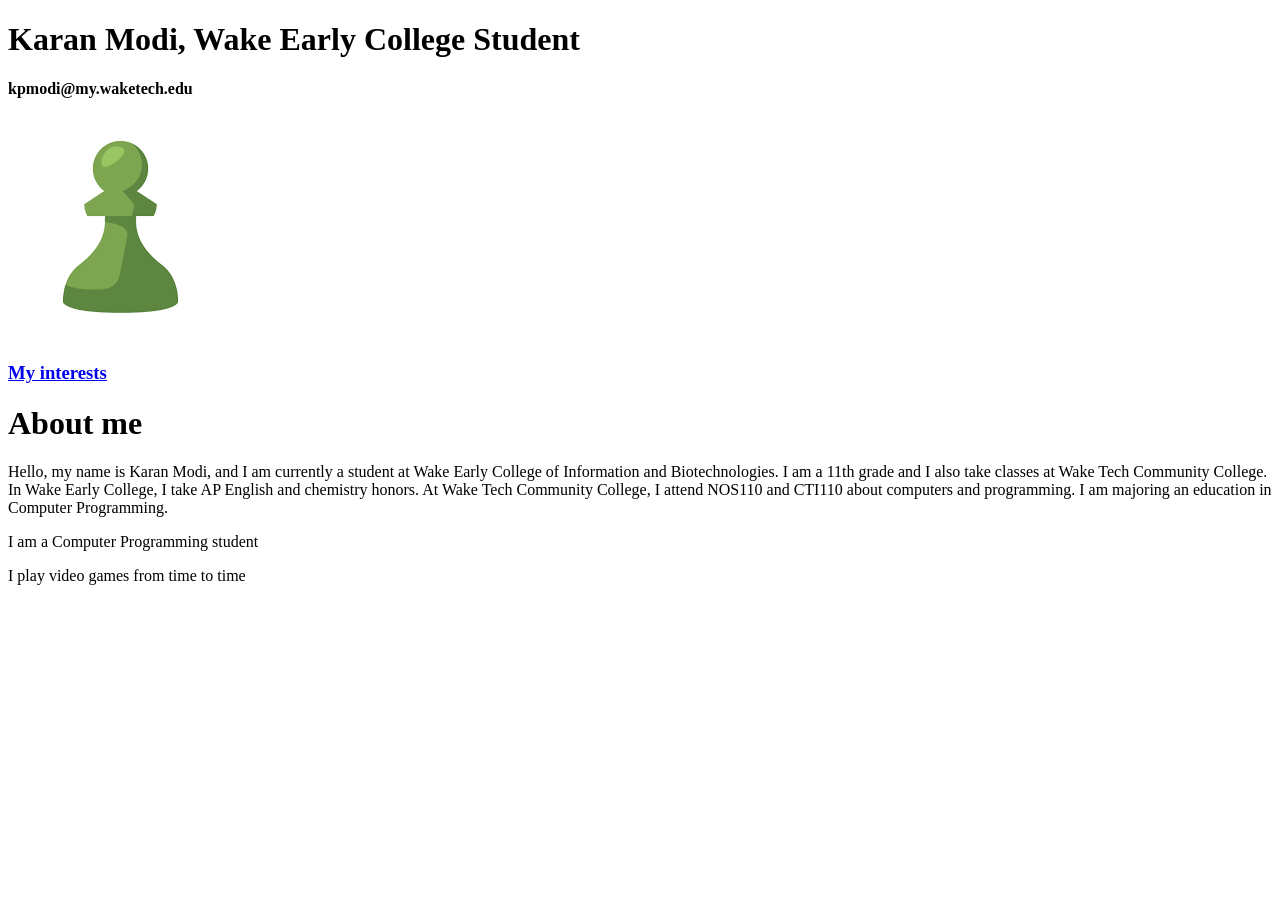
==== index.html @ 8345ca1a "adad" ====
<!DOCTYPE html>
<html>
  <head>
    <title>My Personal Introduction</title>
  </head>
  <body>
    <header><h1><strong>Karan Modi, Wake Early College Student</h1></strong></h1></header>
    <p><strong>kpmodi@my.waketech.edu</strong></p>
    <img src="chess.png">
    <br>
    <a href="interests.html"><h3>My interests</h3> </a>
    <h1>About me</h1>
    <p> Hello, my name is Karan Modi, and I am currently a student at Wake Early College of Information and Biotechnologies. I am a 11th grade and I also take classes at Wake Tech Community College. In Wake Early College, I take AP English and chemistry honors. At Wake Tech Community College, I attend NOS110 and CTI110 about computers and programming. I am majoring an education in Computer Programming.</p>
    <p> I am a Computer Programming student</p>
    <p> I play video games from time to time</p>
  </body>
</html>
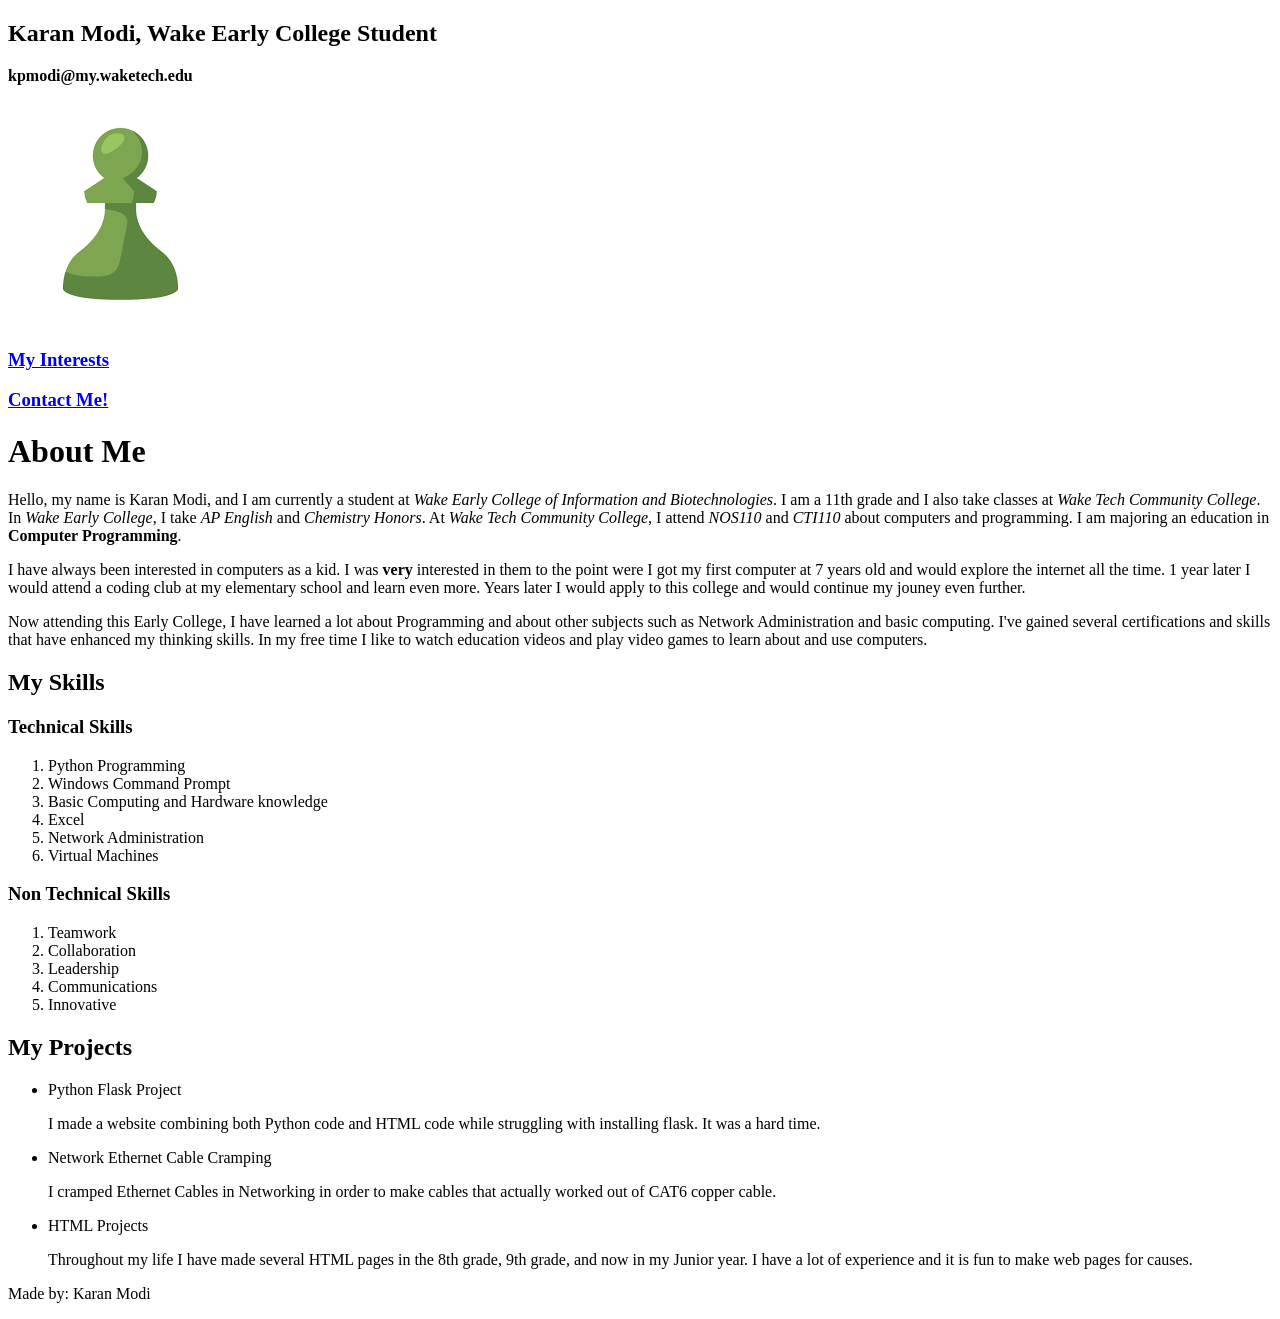
==== commit 46c4bb04: "Added index" ====
--- a/index.html
+++ b/index.html
@@ -4,14 +4,65 @@
     <title>My Personal Introduction</title>
   </head>
   <body>
+    <section>
     <header><h1><strong>Karan Modi, Wake Early College Student</h1></strong></h1></header>
     <p><strong>kpmodi@my.waketech.edu</strong></p>
     <img src="chess.png">
     <br>
-    <a href="interests.html"><h3>My interests</h3> </a>
-    <h1>About me</h1>
-    <p> Hello, my name is Karan Modi, and I am currently a student at Wake Early College of Information and Biotechnologies. I am a 11th grade and I also take classes at Wake Tech Community College. In Wake Early College, I take AP English and chemistry honors. At Wake Tech Community College, I attend NOS110 and CTI110 about computers and programming. I am majoring an education in Computer Programming.</p>
-    <p> I am a Computer Programming student</p>
-    <p> I play video games from time to time</p>
+    <a href="interests.html"><h3>My Interests</h3> </a>
+    <a href="contact.html"><h3>Contact Me!</h3> </a>
+
+    </section>
+    <h1>About Me</h1>
+    <p> Hello, my name is Karan Modi, and I am currently a student at <em>Wake Early College of Information and Biotechnologies</em>. I am a 11th grade and I also take classes at <em>Wake Tech Community College</em>. In <em>Wake Early College</em>, I take <em>AP English</em> and <em>Chemistry Honors</em>. At <em>Wake Tech Community College</em>, I attend <em>NOS110</em> and <em>CTI110</em> about computers and programming. I am majoring an education in <strong>Computer Programming</strong>.</p>
+  
+    <p>I have always been interested in computers as a kid. I was <strong>very</strong> interested in them to the point were I got my first computer at 7 years old and would explore the internet all the time. 1 year later I would attend a coding club at my elementary school and learn even more. Years later I would apply to this college and would continue my jouney even further.</p>
+  </section>
+
+    <p>Now attending this Early College, I have learned a lot about Programming and about other subjects such as Network Administration and basic computing. I've gained several certifications and skills that have enhanced my thinking skills. In my free time I like to watch education videos and play video games to learn about and use computers. </p>
+  </section>
+
+<section>
+  <h1>My Skills</h1>
+  <h3>Technical Skills</h3>
+  <ol>
+    <li>Python Programming</li>
+    <li> Windows Command Prompt</li>
+    <li> Basic Computing and Hardware knowledge</li>
+    <li>Excel </li>
+    <li> Network Administration</li>
+    <li> Virtual Machines</li>
+  </ol>
+
+  <h3>Non Technical Skills</h3>
+  <ol>
+    <li>Teamwork</li>
+    <li>Collaboration</li>
+    <li> Leadership</li>
+    <li> Communications </li>
+    <li> Innovative </li>
+  </ol>
+</section>
+  
+
+<section>
+  <h1>My Projects</h1>
+  <ul>
+    <li> Python Flask Project</li>
+    <p> I made a website combining both Python code and HTML code while struggling with installing flask. It was a hard time.</p>
+    <li>
+      Network Ethernet Cable Cramping </li>
+      <p> I cramped Ethernet Cables in Networking in order to make cables that actually worked out of CAT6 copper cable.</p>
+      <li> HTML Projects</li>
+      <p> Throughout my life I have made several HTML pages in the 8th grade, 9th grade, and now in my Junior year. I have a lot of experience and it is fun to make web pages for causes.</p>
+    </ul>
+</section>
+
+    <section>
+    <footer>
+      <p>Made by: Karan Modi</p>
+    </footer>
+  </section>
   </body>
-</html>+
+  </html>
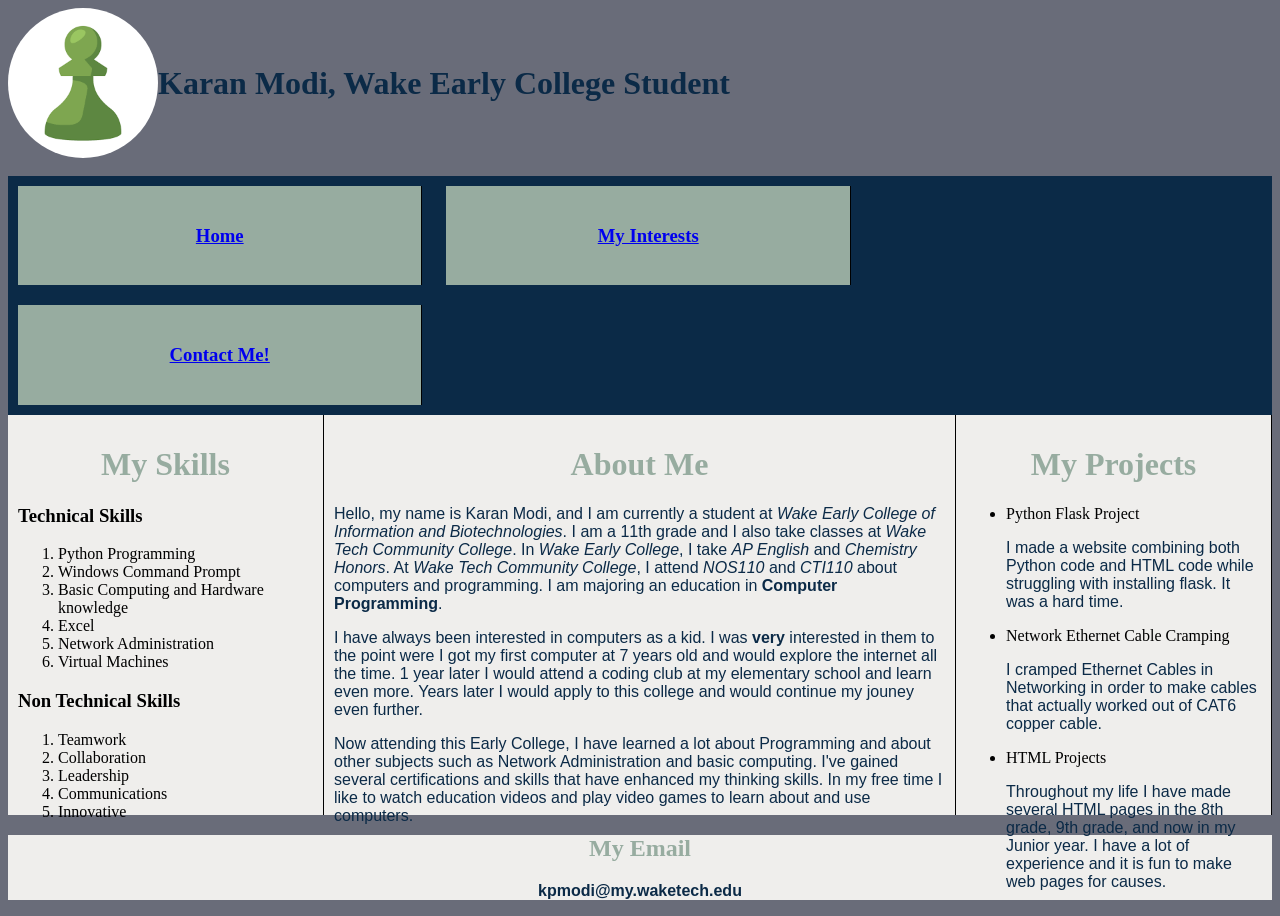
==== commit 1c684594: "Added contact info and edited the style" ====
--- a/index.html
+++ b/index.html
@@ -2,67 +2,85 @@
 <html>
   <head>
     <title>My Personal Introduction</title>
+    <link rel="stylesheet" href="styles.css">
+    <meta name="viewport" content="width=device-width, initial-scale=1.0">
   </head>
   <body>
-    <section>
-    <header><h1><strong>Karan Modi, Wake Early College Student</h1></strong></h1></header>
-    <p><strong>kpmodi@my.waketech.edu</strong></p>
-    <img src="chess.png">
-    <br>
-    <a href="interests.html"><h3>My Interests</h3> </a>
-    <a href="contact.html"><h3>Contact Me!</h3> </a>
-
-    </section>
-    <h1>About Me</h1>
-    <p> Hello, my name is Karan Modi, and I am currently a student at <em>Wake Early College of Information and Biotechnologies</em>. I am a 11th grade and I also take classes at <em>Wake Tech Community College</em>. In <em>Wake Early College</em>, I take <em>AP English</em> and <em>Chemistry Honors</em>. At <em>Wake Tech Community College</em>, I attend <em>NOS110</em> and <em>CTI110</em> about computers and programming. I am majoring an education in <strong>Computer Programming</strong>.</p>
-  
-    <p>I have always been interested in computers as a kid. I was <strong>very</strong> interested in them to the point were I got my first computer at 7 years old and would explore the internet all the time. 1 year later I would attend a coding club at my elementary school and learn even more. Years later I would apply to this college and would continue my jouney even further.</p>
-  </section>
-
-    <p>Now attending this Early College, I have learned a lot about Programming and about other subjects such as Network Administration and basic computing. I've gained several certifications and skills that have enhanced my thinking skills. In my free time I like to watch education videos and play video games to learn about and use computers. </p>
-  </section>
-
-<section>
-  <h1>My Skills</h1>
-  <h3>Technical Skills</h3>
-  <ol>
-    <li>Python Programming</li>
-    <li> Windows Command Prompt</li>
-    <li> Basic Computing and Hardware knowledge</li>
-    <li>Excel </li>
-    <li> Network Administration</li>
-    <li> Virtual Machines</li>
-  </ol>
-
-  <h3>Non Technical Skills</h3>
-  <ol>
-    <li>Teamwork</li>
-    <li>Collaboration</li>
-    <li> Leadership</li>
-    <li> Communications </li>
-    <li> Innovative </li>
-  </ol>
-</section>
-  
-
-<section>
-  <h1>My Projects</h1>
-  <ul>
-    <li> Python Flask Project</li>
-    <p> I made a website combining both Python code and HTML code while struggling with installing flask. It was a hard time.</p>
-    <li>
-      Network Ethernet Cable Cramping </li>
-      <p> I cramped Ethernet Cables in Networking in order to make cables that actually worked out of CAT6 copper cable.</p>
-      <li> HTML Projects</li>
-      <p> Throughout my life I have made several HTML pages in the 8th grade, 9th grade, and now in my Junior year. I have a lot of experience and it is fun to make web pages for causes.</p>
-    </ul>
-</section>
 
     <section>
-    <footer>
-      <p>Made by: Karan Modi</p>
-    </footer>
+      <div class="container">
+          <img src="chess.png" class="image"> 
+            <header>
+              <h1>
+                <strong class ="name">
+                  Karan Modi, Wake Early College Student
+                </strong>
+              </h1>
+            </header>
+        </div>
+    <br>
+    <nav>
+      <ul class = "navbar">
+        <li class="navlink"> <a href="index.html"><h3>Home </h3> </a> </li>
+        <li class="navlink"> <a href="interests.html"><h3>My Interests</h3> </a> </li>
+        <li class="navlink"> <a href="contact.html"><h3>Contact Me!</h3> </a> </li>
+      </ul>
+    </nav>
+    </section>
+
+
+
+  <div class="row"> 
+
+  <div class="column left">
+    <h1>My Skills</h1>
+      <h3>Technical Skills</h3>
+      <ol>
+        <li>Python Programming</li>
+        <li> Windows Command Prompt</li>
+        <li> Basic Computing and Hardware knowledge</li>
+        <li>Excel </li>
+        <li> Network Administration</li>
+        <li> Virtual Machines</li>
+      </ol>
+
+    <h3>Non Technical Skills</h3>
+    <ol>
+      <li>Teamwork</li>
+      <li>Collaboration</li>
+      <li> Leadership</li>
+      <li> Communications </li>
+      <li> Innovative </li>
+    </ol>
+  </div>
+  <div class="column middle">
+    <h1>About Me</h1>
+      <p> Hello, my name is Karan Modi, and I am currently a student at <em>Wake Early College of Information and Biotechnologies</em>. I am a 11th grade and I also take classes at <em>Wake Tech Community College</em>. In <em>Wake Early College</em>, I take <em>AP English</em> and <em>Chemistry Honors</em>. At <em>Wake Tech Community College</em>, I attend <em>NOS110</em> and <em>CTI110</em> about computers and programming. I am majoring an education in <strong>Computer Programming</strong>.</p>
+
+      <p>I have always been interested in computers as a kid. I was <strong>very</strong> interested in them to the point were I got my first computer at 7 years old and would explore the internet all the time. 1 year later I would attend a coding club at my elementary school and learn even more. Years later I would apply to this college and would continue my jouney even further.</p>
+
+      <p>Now attending this Early College, I have learned a lot about Programming and about other subjects such as Network Administration and basic computing. I've gained several certifications and skills that have enhanced my thinking skills. In my free time I like to watch education videos and play video games to learn about and use computers. </p>
+  </div>
+  <div class="column right">
+    <h1>My Projects</h1>
+    <ul>
+      <li> Python Flask Project</li>
+        <p> I made a website combining both Python code and HTML code while struggling with installing flask. It was a hard time.</p>
+      <li> Network Ethernet Cable Cramping </li>
+        <p> I cramped Ethernet Cables in Networking in order to make cables that actually worked out of CAT6 copper cable.</p>
+      <li> HTML Projects</li>
+        <p> Throughout my life I have made several HTML pages in the 8th grade, 9th grade, and now in my Junior year. I have a lot of experience and it is fun to make web pages for causes.</p>
+    </ul>
+
+  </div>
+</div>
+
+    <section>
+      <footer class="footer">
+        <h1> My Email</h1>
+        <p><strong>kpmodi@my.waketech.edu</strong></p>
+    </footer> 
   </section>
   </body>
 
-  </html>+</html>
--- a/styles.css
+++ b/styles.css
@@ -0,0 +1,136 @@
+.container {
+  display: flex; /* for centering the name */
+  align-items: center;
+}
+
+.name{
+  color: #0B2A47;
+  font-family: 'Times New Roman';
+  font-size: xx-large;
+}
+
+.image{
+  display: inline-block;
+  border-radius: 75%;
+  width: 150px;
+}
+
+body{ 
+  background-color: #696C79;
+    }
+
+h1{
+  color: #97ACA0;
+}
+
+p{
+  color: #0B2A47;
+  font-family: Arial, Helvetica, sans-serif;
+}
+.navbar{
+  background-color: #0B2A47;
+  list-style-type: none;
+  margin: 0;
+  padding: 0px;
+}
+
+.navlink{
+display: inline-flex;
+  background-color: #97ACA0;
+  border-right: 1px solid;
+  margin: 10px;
+  padding: 10px; 
+  width: 32%;
+  justify-items: auto;
+  justify-content: center;
+}
+
+.navlink a{
+  font-size: 16px;
+  padding: 10px;
+}
+
+
+.column h1{
+  text-align: center;
+}
+
+ .column { 
+  float: left; 
+  padding: 10px; 
+  background-color: #EFEEEC; 
+  border-right: 1px solid;
+  margin: 0px;
+  height: 400px;
+ }
+
+.row:after{
+  content:"";
+  display: table;
+  clear:both;
+}
+
+
+* {
+  box-sizing: border-box;
+}
+
+.left, .right {
+  width: 25%;
+}
+
+.middle {
+  width: 50%;
+}
+
+@media screen and (max-width: 600px) {
+  .column{
+    width:100%
+  }
+}
+
+.footer{
+  background-color: #EFEEEC; 
+  text-align: center;
+}
+
+.interest{
+  background-color: #EFEEEC;
+}
+
+.interestlist li{
+  color: #6193AC;
+  font-size: 20px;
+}
+
+.interestlist p{
+  color: #0B2A47;
+}
+
+.interest h1{
+  font-size: 50px;
+}
+
+
+.contact{
+  background-color: #EFEEEC;
+}
+
+.contact p{
+  color: #0B2A47;
+}
+
+.contact h1{
+  font-size: 40px;
+}
+
+/* Colors 
+LightShades: #EFEEEC;
+
+LightAccent: #97ACA0;
+
+MainBrandColor: #696C79;
+
+DarkAccent: #6193AC;
+
+DarkShades: #0B2A47;
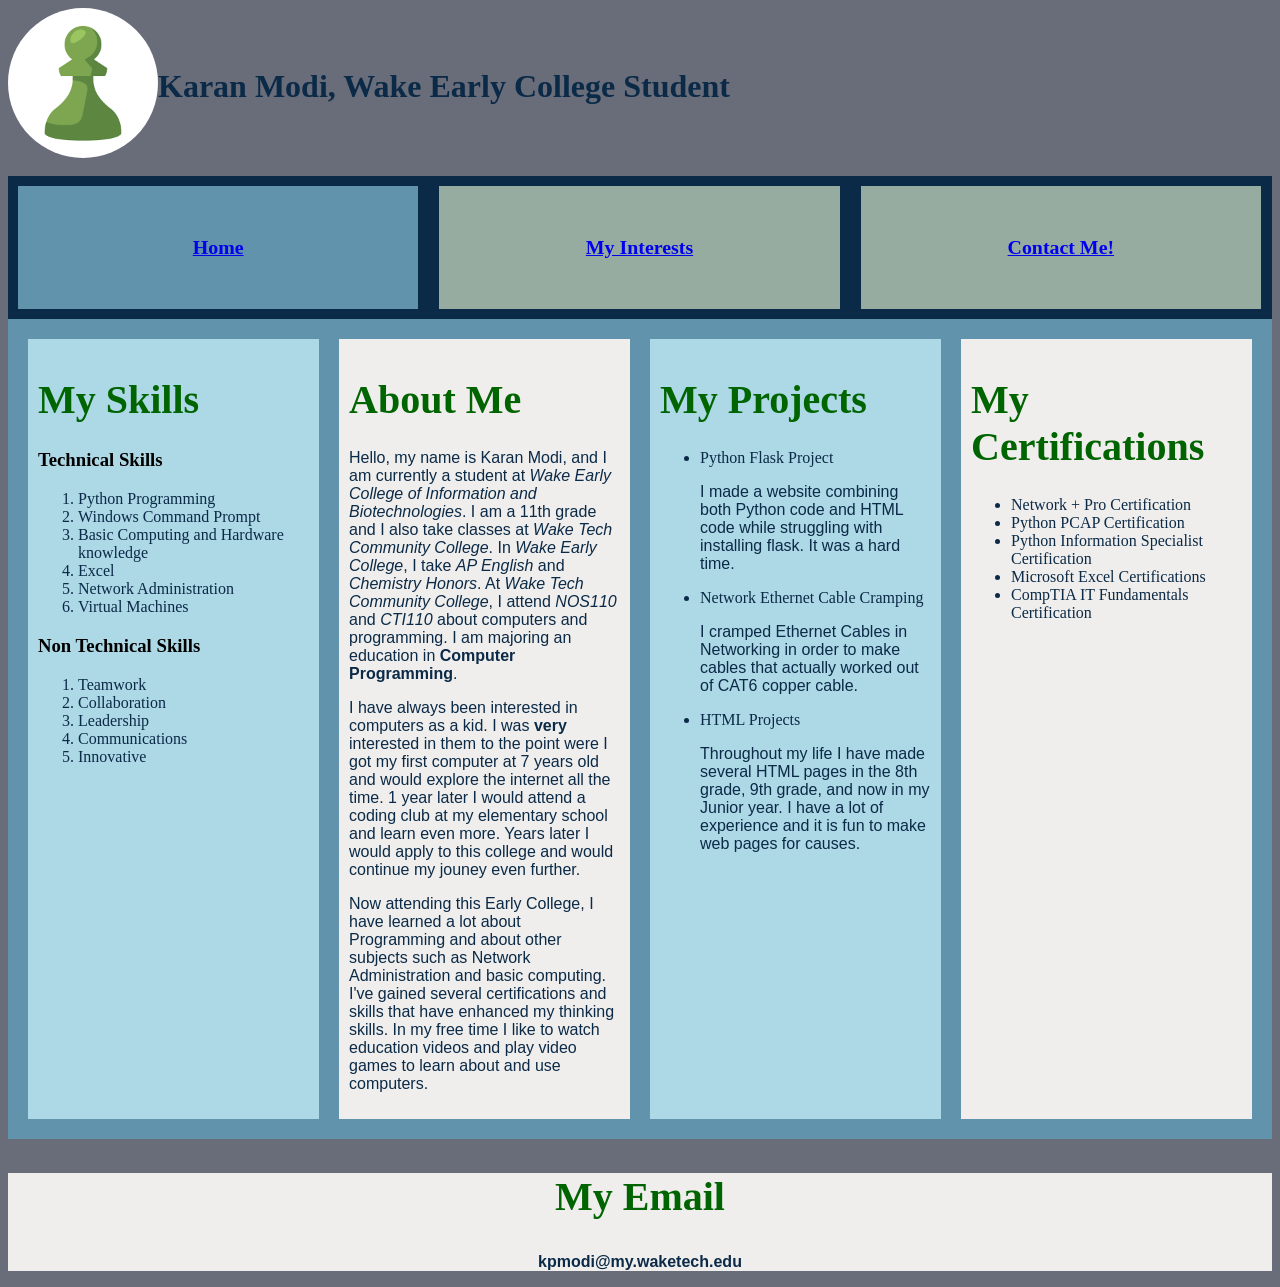
==== commit bbbcd6a3: "Reworked and added mobile compatibility, forms, and made website better overall" ====
--- a/index.html
+++ b/index.html
@@ -7,8 +7,8 @@
   </head>
   <body>
 
-    <section>
-      <div class="container">
+  <section>
+    <div class="container2">
           <img src="chess.png" class="image"> 
             <header>
               <h1>
@@ -21,28 +21,26 @@
     <br>
     <nav>
       <ul class = "navbar">
-        <li class="navlink"> <a href="index.html"><h3>Home </h3> </a> </li>
-        <li class="navlink"> <a href="interests.html"><h3>My Interests</h3> </a> </li>
-        <li class="navlink"> <a href="contact.html"><h3>Contact Me!</h3> </a> </li>
+        <li class="navlink active button"> <a href="index.html"><h3 class="text">Home </h3> </a> </li>
+        <li class="navlink button "> <a href="interests.html"><h3 class="text">My Interests</h3> </a> </li>
+        <li class="navlink button"> <a href="contact.html"><h3 class="text">Contact Me!</h3> </a> </li>
       </ul>
     </nav>
     </section>
 
+<div class="row container"> 
+  <div class="column box a">
 
-
-  <div class="row"> 
-
-  <div class="column left">
-    <h1>My Skills</h1>
-      <h3>Technical Skills</h3>
-      <ol>
-        <li>Python Programming</li>
-        <li> Windows Command Prompt</li>
-        <li> Basic Computing and Hardware knowledge</li>
-        <li>Excel </li>
-        <li> Network Administration</li>
-        <li> Virtual Machines</li>
-      </ol>
+  <h1>My Skills</h1>
+    <h3>Technical Skills</h3>
+        <ol>
+          <li>Python Programming</li>
+          <li> Windows Command Prompt</li>
+          <li> Basic Computing and Hardware knowledge</li>
+          <li>Excel </li>
+          <li> Network Administration</li>
+          <li> Virtual Machines</li>
+        </ol>
 
     <h3>Non Technical Skills</h3>
     <ol>
@@ -53,17 +51,21 @@
       <li> Innovative </li>
     </ol>
   </div>
-  <div class="column middle">
-    <h1>About Me</h1>
-      <p> Hello, my name is Karan Modi, and I am currently a student at <em>Wake Early College of Information and Biotechnologies</em>. I am a 11th grade and I also take classes at <em>Wake Tech Community College</em>. In <em>Wake Early College</em>, I take <em>AP English</em> and <em>Chemistry Honors</em>. At <em>Wake Tech Community College</em>, I attend <em>NOS110</em> and <em>CTI110</em> about computers and programming. I am majoring an education in <strong>Computer Programming</strong>.</p>
 
-      <p>I have always been interested in computers as a kid. I was <strong>very</strong> interested in them to the point were I got my first computer at 7 years old and would explore the internet all the time. 1 year later I would attend a coding club at my elementary school and learn even more. Years later I would apply to this college and would continue my jouney even further.</p>
+  <div class="column box b">
 
-      <p>Now attending this Early College, I have learned a lot about Programming and about other subjects such as Network Administration and basic computing. I've gained several certifications and skills that have enhanced my thinking skills. In my free time I like to watch education videos and play video games to learn about and use computers. </p>
+      <h1>About Me</h1>
+        <p> Hello, my name is Karan Modi, and I am currently a student at <em>Wake Early College of Information and Biotechnologies</em>. I am a 11th grade and I also take classes at <em>Wake Tech Community College</em>. In <em>Wake Early College</em>, I take <em>AP English</em> and <em>Chemistry Honors</em>. At <em>Wake Tech Community College</em>, I attend <em>NOS110</em> and <em>CTI110</em> about computers and programming. I am majoring an education in <strong>Computer Programming</strong>.</p>
+
+        <p>I have always been interested in computers as a kid. I was <strong>very</strong> interested in them to the point were I got my first computer at 7 years old and would explore the internet all the time. 1 year later I would attend a coding club at my elementary school and learn even more. Years later I would apply to this college and would continue my jouney even further.</p>
+
+        <p>Now attending this Early College, I have learned a lot about Programming and about other subjects such as Network Administration and basic computing. I've gained several certifications and skills that have enhanced my thinking skills. In my free time I like to watch education videos and play video games to learn about and use computers. </p>
   </div>
-  <div class="column right">
-    <h1>My Projects</h1>
-    <ul>
+
+  <div class="column box a">
+
+      <h1>My Projects</h1>
+      <ul>
       <li> Python Flask Project</li>
         <p> I made a website combining both Python code and HTML code while struggling with installing flask. It was a hard time.</p>
       <li> Network Ethernet Cable Cramping </li>
@@ -71,12 +73,22 @@
       <li> HTML Projects</li>
         <p> Throughout my life I have made several HTML pages in the 8th grade, 9th grade, and now in my Junior year. I have a lot of experience and it is fun to make web pages for causes.</p>
     </ul>
+  </div>
+  <div class="column box">
+      <h1> My Certifications</h1>
+      <ul>
+        <li>Network + Pro Certification </li>
+        <li> Python PCAP Certification </li>
+        <li> Python Information Specialist Certification</li>
+        <li> Microsoft Excel Certifications</li>
+        <li> CompTIA IT Fundamentals Certification</li>
+      </ul>
+    </div>
 
-  </div>
 </div>
 
-    <section>
-      <footer class="footer">
+  <section>
+    <footer class="footer">
         <h1> My Email</h1>
         <p><strong>kpmodi@my.waketech.edu</strong></p>
     </footer> 
--- a/styles.css
+++ b/styles.css
@@ -1,4 +1,4 @@
-.container {
+.container2 {
   display: flex; /* for centering the name */
   align-items: center;
 }
@@ -20,7 +20,8 @@
     }
 
 h1{
-  color: #97ACA0;
+  color: darkgreen;
+  font-size: 40px;
 }
 
 p{
@@ -28,65 +29,29 @@
   font-family: Arial, Helvetica, sans-serif;
 }
 .navbar{
+  display: flex;
   background-color: #0B2A47;
   list-style-type: none;
   margin: 0;
   padding: 0px;
+  justify-content: center;
+  align-items: center;
 }
 
 .navlink{
-display: inline-flex;
+  width:33%;
   background-color: #97ACA0;
   border-right: 1px solid;
   margin: 10px;
   padding: 10px; 
-  width: 32%;
   justify-items: auto;
-  justify-content: center;
-}
-
-.navlink a{
-  font-size: 16px;
-  padding: 10px;
-}
-
-
-.column h1{
+  justify-content: auto;
+  align-items: flex-end;
   text-align: center;
 }
-
- .column { 
-  float: left; 
-  padding: 10px; 
-  background-color: #EFEEEC; 
-  border-right: 1px solid;
-  margin: 0px;
-  height: 400px;
- }
-
-.row:after{
-  content:"";
-  display: table;
-  clear:both;
-}
-
-
-* {
-  box-sizing: border-box;
-}
-
-.left, .right {
-  width: 25%;
-}
-
-.middle {
-  width: 50%;
-}
-
-@media screen and (max-width: 600px) {
-  .column{
-    width:100%
-  }
+.navlink a{
+  font-size: 17px;
+  padding: 10px;
 }
 
 .footer{
@@ -95,7 +60,9 @@
 }
 
 .interest{
+  display: flex;
   background-color: #EFEEEC;
+  flex-direction: column;
 }
 
 .interestlist li{
@@ -124,6 +91,87 @@
   font-size: 40px;
 }
 
+.container{
+  display: flex;
+  background-color: #6193AC;
+  padding: 10px;
+  justify-content: space-around;
+  align-items: top;
+  flex-grow: 1;
+}
+
+.box{
+    width: 25%;
+    background-color: #EFEEEC;
+    padding: 10px;
+    margin: 10px;
+    align-items: center;
+    flex-grow: 1;
+}
+
+.a{
+  background-color: lightblue;
+}
+
+li{
+  color: #0B2A47;
+}
+
+b{
+  flex-grow: 1;
+}
+
+.form{
+  background-color: #0B2A47;
+}
+
+label{
+  color: #97ACA0;
+  font-size: 24px;
+}
+
+.active{
+  background-color: #6193AC;
+}
+
+
+* {
+  box-sizing: border-box;
+}
+
+@media (max-width: 1000px) {
+  .flex-container {
+    flex-direction: column;
+  }
+  .column {
+  width: 100%;
+  max-width: none;
+  }
+}
+
+.button{
+  padding: 10px 15px;
+}
+
+.button:hover{
+  background-color: #696C79;
+} 
+
+.text:hover{
+  color:red;
+}
+
+.input{
+  padding: 10px;
+  border-radius: 24px;
+}
+
+
+.input:focus{
+  padding: 15px;
+  border-color: #0B2A47;
+}
+
 /* Colors 
 LightShades: #EFEEEC;
 
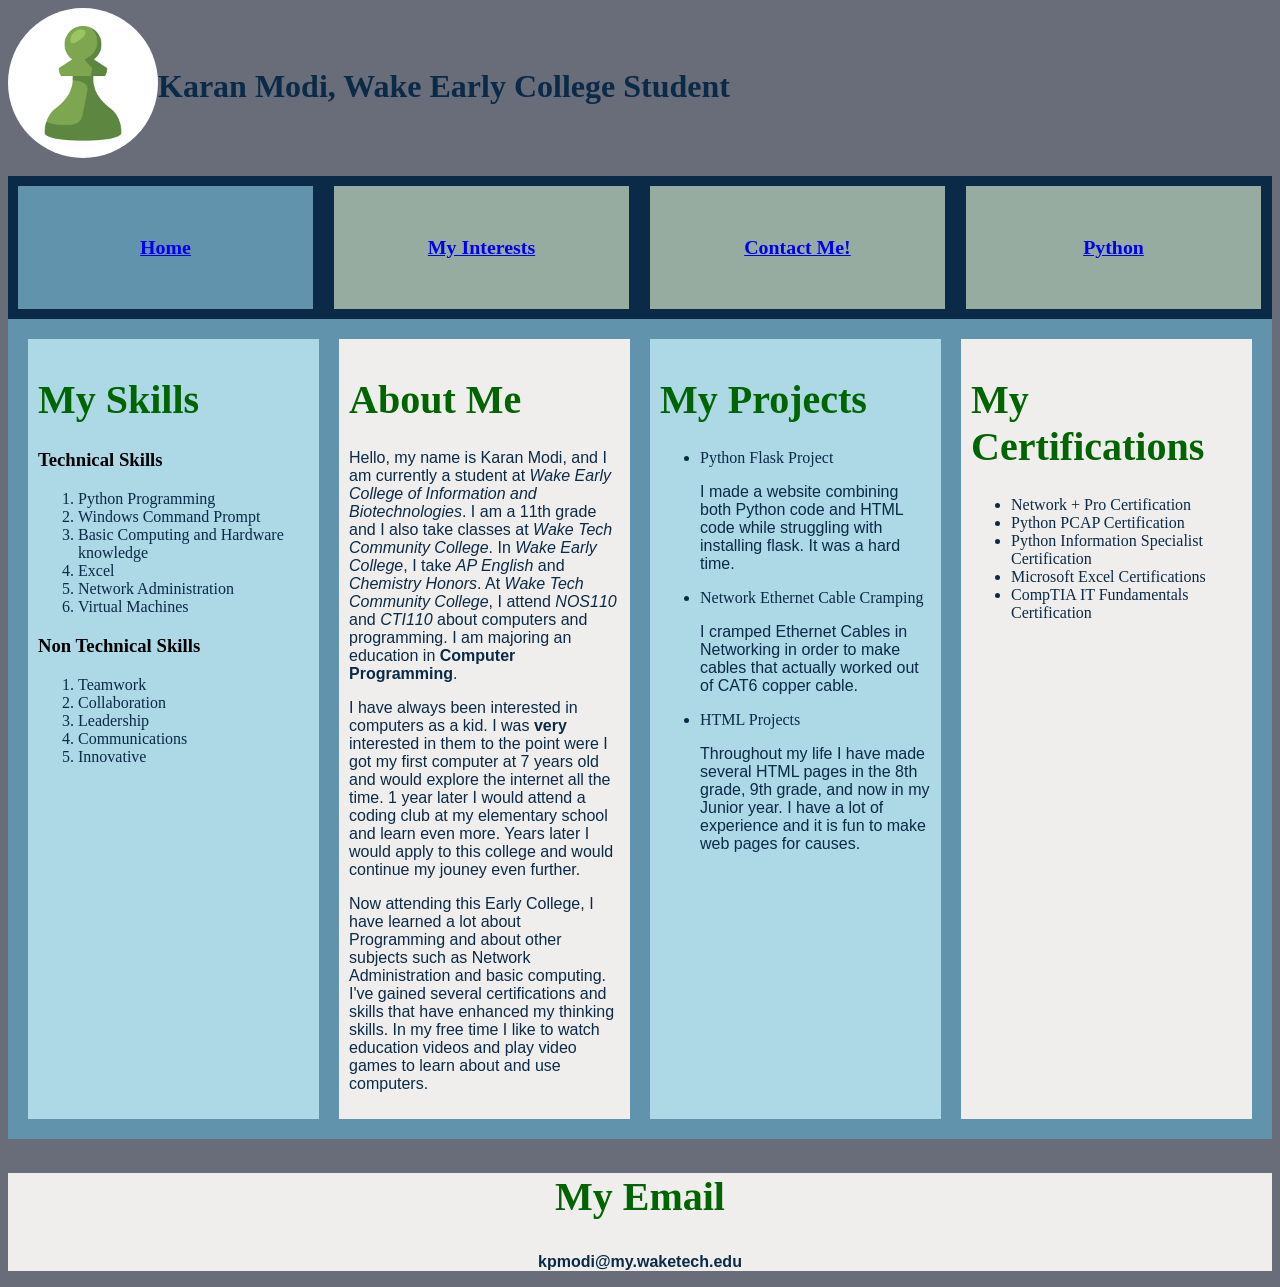
==== commit 8f02ca69: "Added python" ====
--- a/index.html
+++ b/index.html
@@ -24,6 +24,7 @@
         <li class="navlink active button"> <a href="index.html"><h3 class="text">Home </h3> </a> </li>
         <li class="navlink button "> <a href="interests.html"><h3 class="text">My Interests</h3> </a> </li>
         <li class="navlink button"> <a href="contact.html"><h3 class="text">Contact Me!</h3> </a> </li>
+        <li class="navlink button"> <a href="hello.html"><h3 class="text">Python</h3> </a> </li>
       </ul>
     </nav>
     </section>
--- a/styles.css
+++ b/styles.css
@@ -39,7 +39,7 @@
 }
 
 .navlink{
-  width:33%;
+  width:25%;
   background-color: #97ACA0;
   border-right: 1px solid;
   margin: 10px;
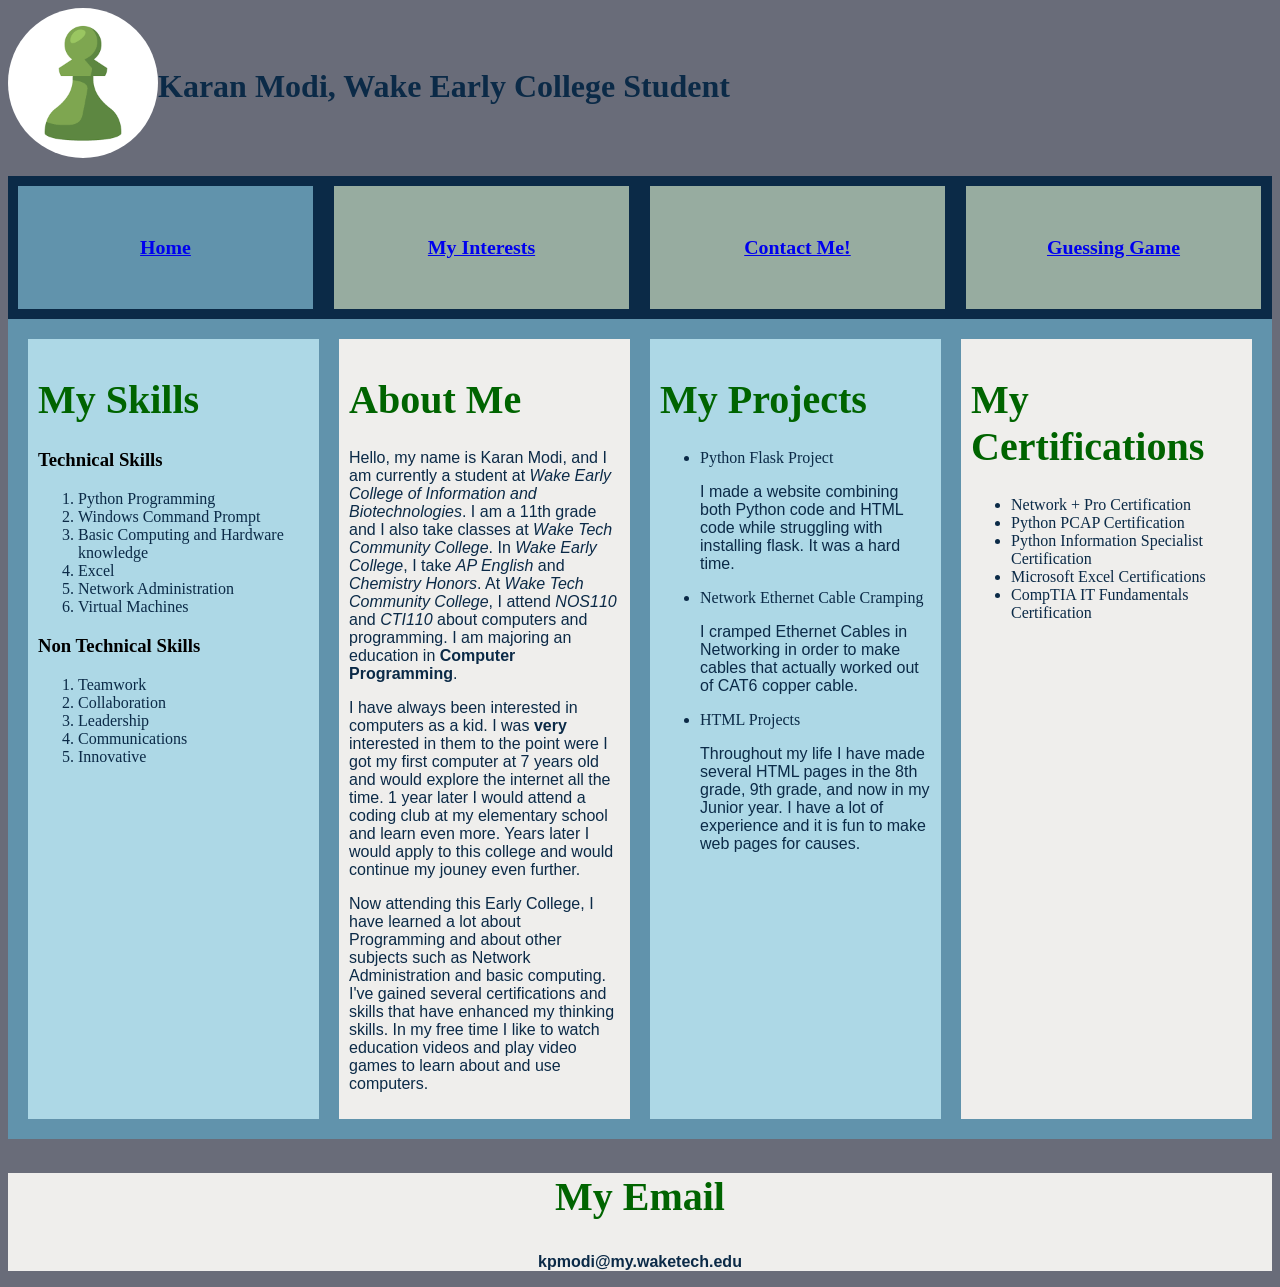
==== commit b2f7f641: "changed text" ====
--- a/index.html
+++ b/index.html
@@ -24,7 +24,7 @@
         <li class="navlink active button"> <a href="index.html"><h3 class="text">Home </h3> </a> </li>
         <li class="navlink button "> <a href="interests.html"><h3 class="text">My Interests</h3> </a> </li>
         <li class="navlink button"> <a href="contact.html"><h3 class="text">Contact Me!</h3> </a> </li>
-        <li class="navlink button"> <a href="hello.html"><h3 class="text">Python</h3> </a> </li>
+        <li class="navlink button"> <a href="hello.html"><h3 class="text">Guessing Game</h3> </a> </li>
       </ul>
     </nav>
     </section>
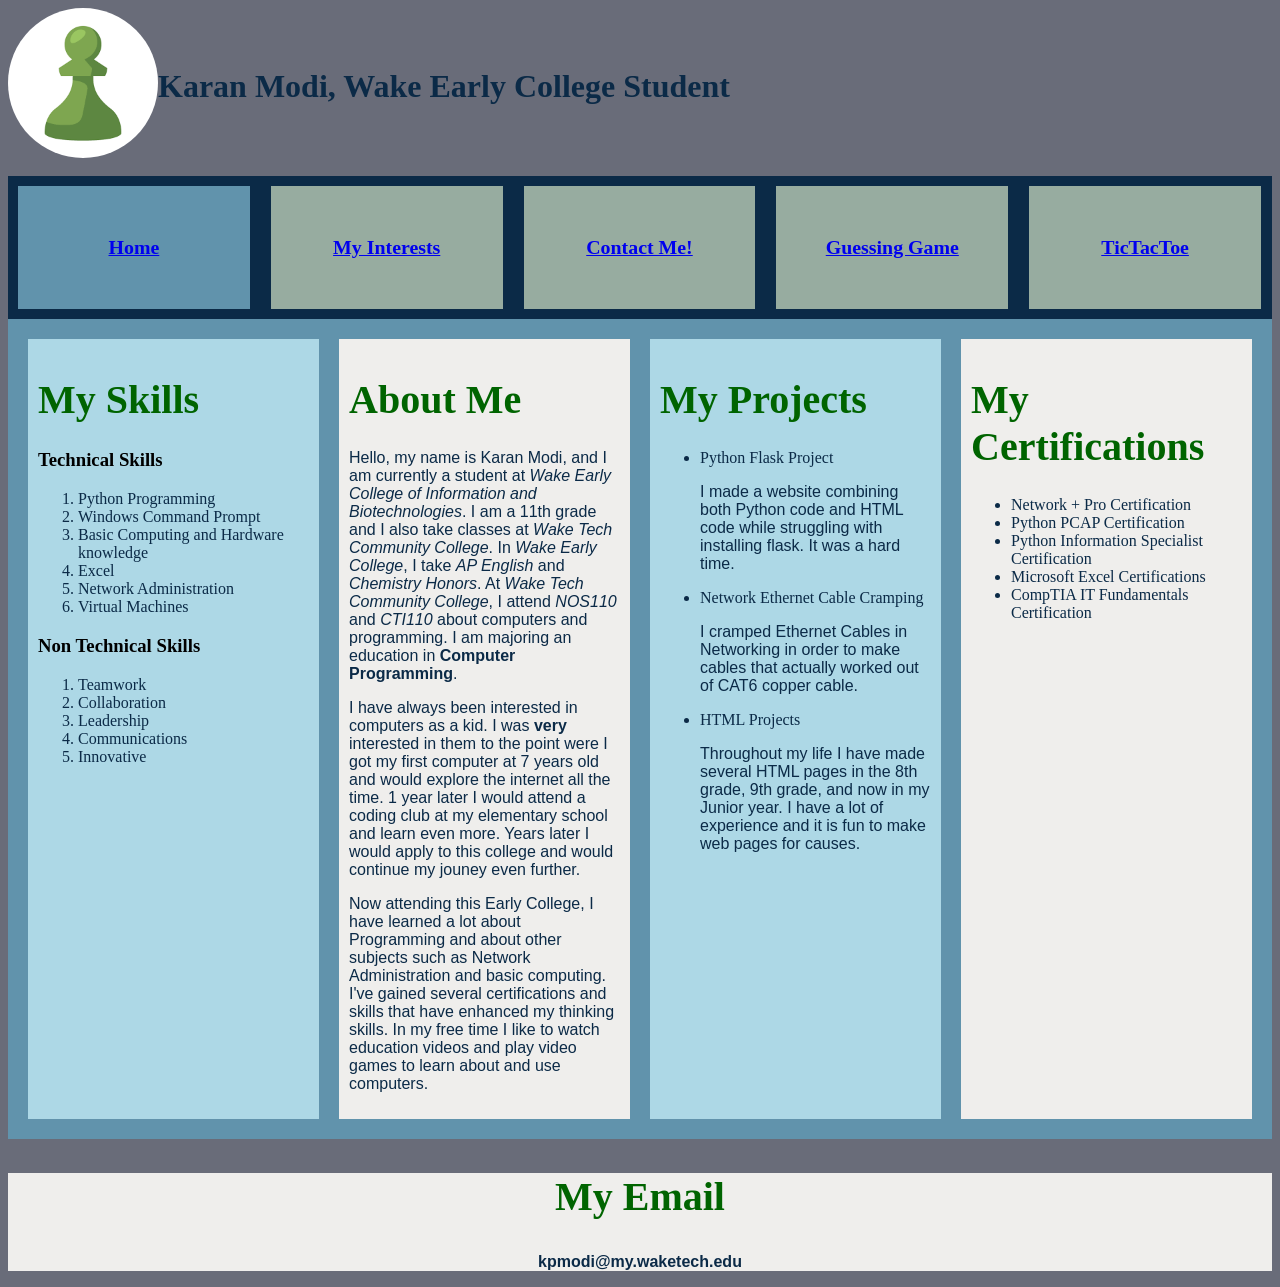
==== commit 34eacd8d: "added stuff" ====
--- a/index.html
+++ b/index.html
@@ -25,6 +25,7 @@
         <li class="navlink button "> <a href="interests.html"><h3 class="text">My Interests</h3> </a> </li>
         <li class="navlink button"> <a href="contact.html"><h3 class="text">Contact Me!</h3> </a> </li>
         <li class="navlink button"> <a href="hello.html"><h3 class="text">Guessing Game</h3> </a> </li>
+        <li class="navlink button "> <a href="tictactoe.html"><h3 class="text">TicTacToe</h3> </a> </li>
       </ul>
     </nav>
     </section>
--- a/styles.css
+++ b/styles.css
@@ -39,7 +39,7 @@
 }
 
 .navlink{
-  width:25%;
+  width:20%;
   background-color: #97ACA0;
   border-right: 1px solid;
   margin: 10px;
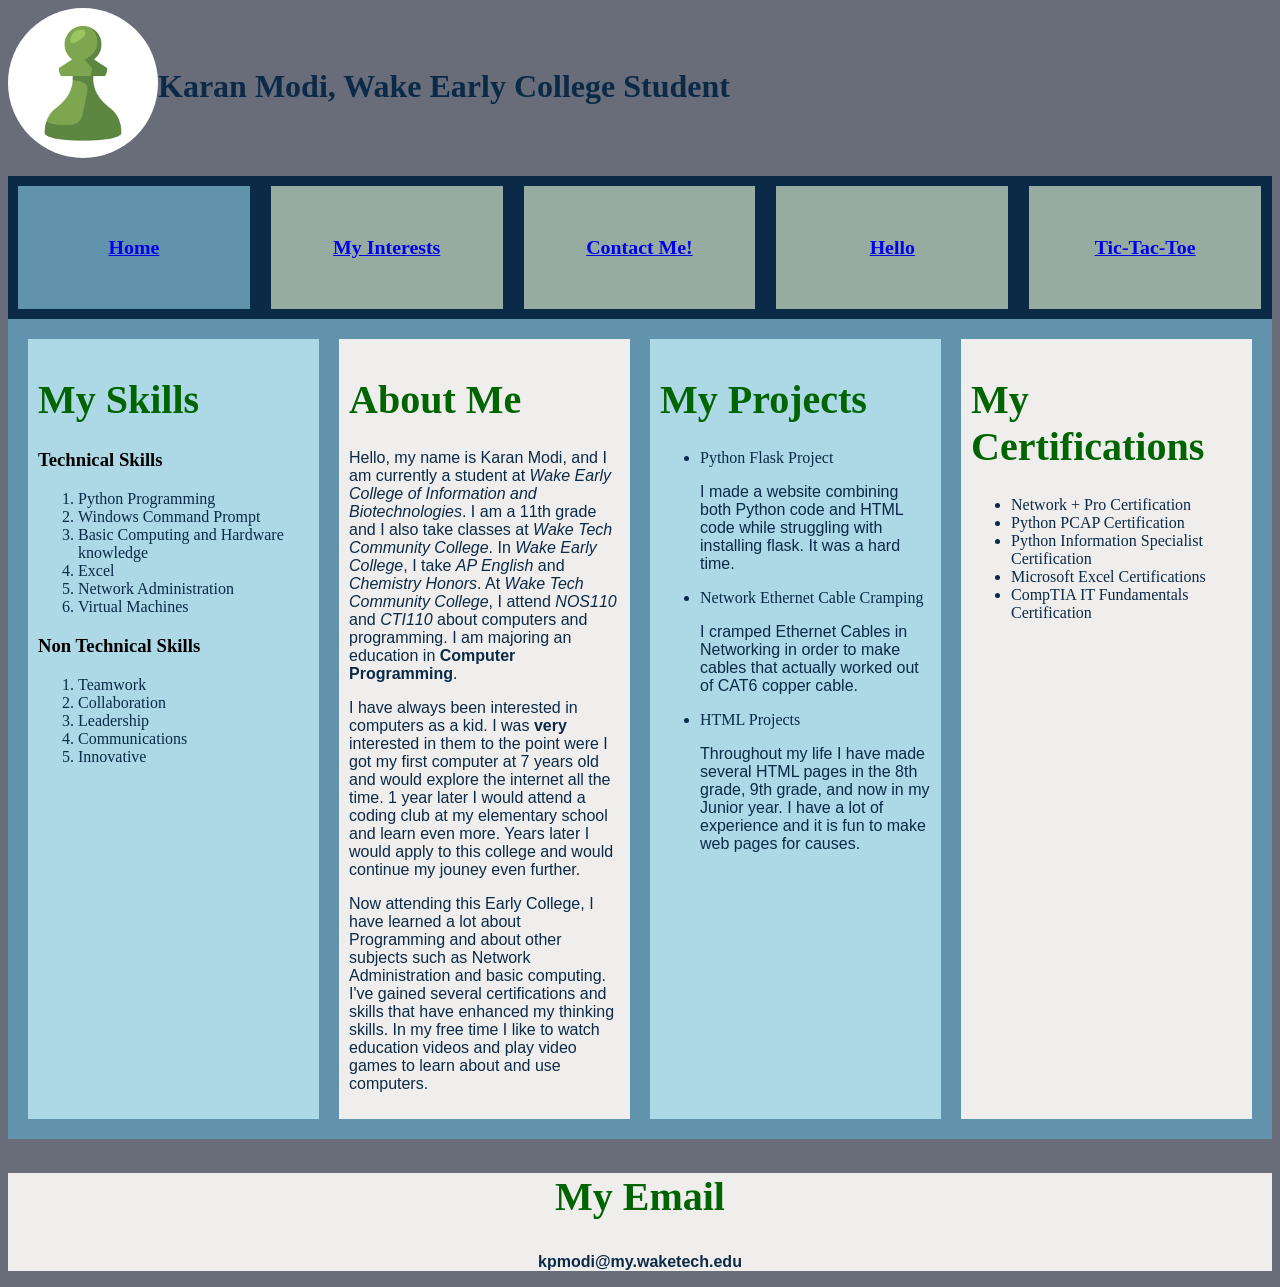
==== commit df14b1b7: "Added new" ====
--- a/index.html
+++ b/index.html
@@ -24,8 +24,8 @@
         <li class="navlink active button"> <a href="index.html"><h3 class="text">Home </h3> </a> </li>
         <li class="navlink button "> <a href="interests.html"><h3 class="text">My Interests</h3> </a> </li>
         <li class="navlink button"> <a href="contact.html"><h3 class="text">Contact Me!</h3> </a> </li>
-        <li class="navlink button"> <a href="hello.html"><h3 class="text">Guessing Game</h3> </a> </li>
-        <li class="navlink button "> <a href="tictactoe.html"><h3 class="text">TicTacToe</h3> </a> </li>
+        <li class="navlink button"> <a href="hello.html"><h3 class="text">Hello</h3> </a> </li>
+        <li class="navlink button "> <a href="tictactoe.html"><h3 class="text">Tic-Tac-Toe</h3> </a> </li>
       </ul>
     </nav>
     </section>
